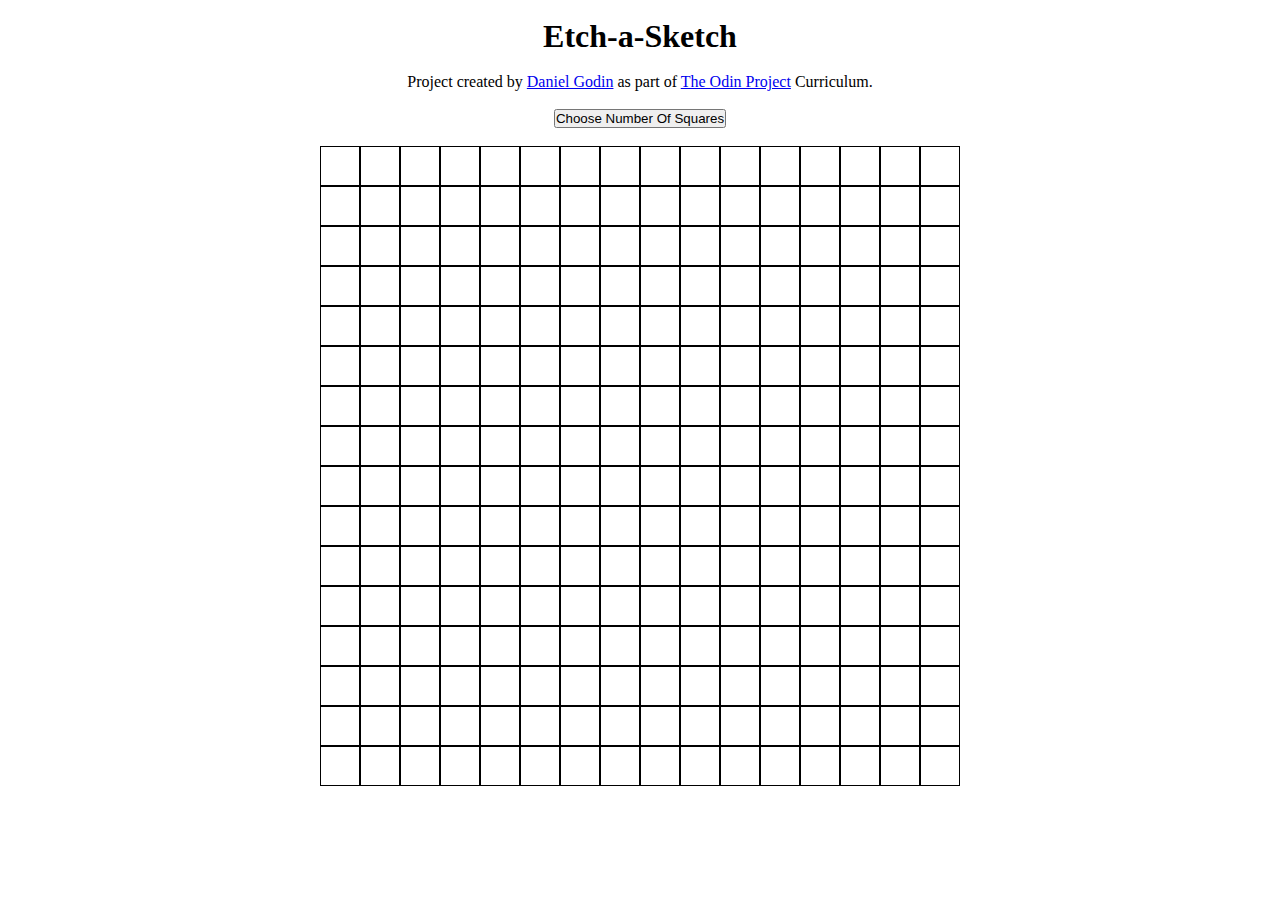
==== index.html @ 39e254fe "Just some spacing clean up" ====
<!DOCTYPE html>
<html lang="en">
<head>
    <meta charset="UTF-8">
    <meta http-equiv="X-UA-Compatible" content="IE=edge">
    <meta name="viewport" content="width=device-width, initial-scale=1.0">
    <link rel="stylesheet" href="./style.css">
    <title>Etch-a-Sketch - Daniel Godin - For The Odin Project</title>
</head>
<body>
<div id="pageContainer">
    <h1>Etch-a-Sketch</h1>
    <p>Project created by <a href="https://danielgodin.org" target="_blank">Daniel Godin</a> as part of <a href="https://theodinproject.org" target="_blank">The Odin Project</a> Curriculum.</p>
    <div id="btnContainer">
        <button onclick="resizeGrid()">Choose Number Of Squares</button>
    </div>
    <div id="gridContainer"> 
    </div>
</div>  
<script src="./script.js"></script>
</body>
</html>
---- style.css ----
:root {

}

* {
    margin: 0;
    padding: 0;
}

html {
    box-sizing: border-box;
    height: 100vh;
    width: 100vw;
}

h1 {
    padding-top: 2vh;
}

#pageContainer {
    display: flex;
    flex-flow: column nowrap;
    justify-content: flex-start;
    align-items: center;
    height: 100vh;
    width: 100vw;
    gap: 2vh;
}

#gridContainer {
    width: 50vw;
    height: 50vw;
    display: grid;
    grid-template-rows: repeat(16, minmax(5px, 1fr));
    grid-template-columns: repeat(16, minmax(5px, 1fr));
}

.grid-item {
    border: 1px solid black;
}
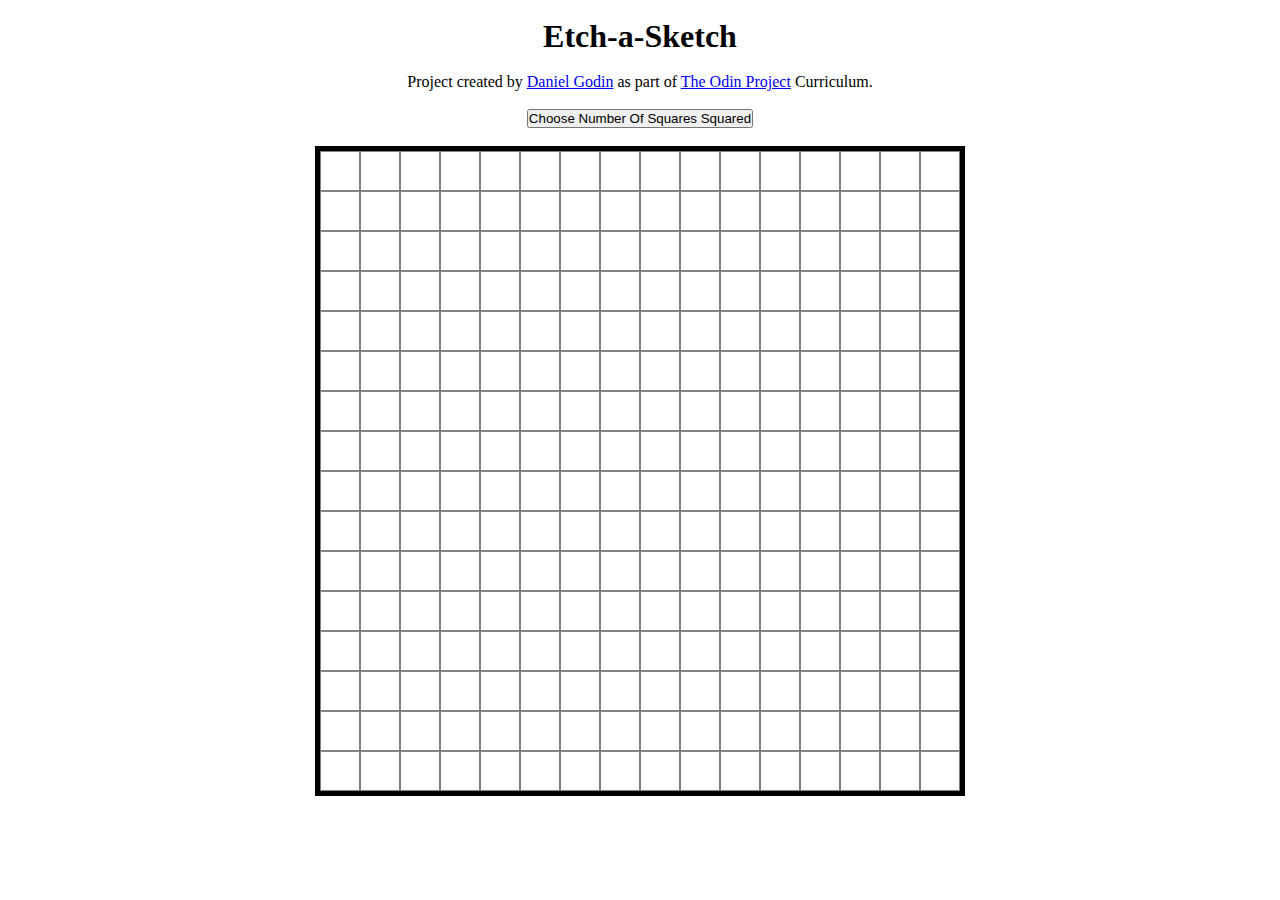
==== commit f3ab34f8: "Cleaned up and removed unncessary things.  Later need to create a toggle to switch between color fun" ====
--- a/index.html
+++ b/index.html
@@ -12,7 +12,7 @@
     <h1>Etch-a-Sketch</h1>
     <p>Project created by <a href="https://danielgodin.org" target="_blank">Daniel Godin</a> as part of <a href="https://theodinproject.org" target="_blank">The Odin Project</a> Curriculum.</p>
     <div id="btnContainer">
-        <button onclick="resizeGrid()">Choose Number Of Squares</button>
+        <button onclick="resizeGrid()">Choose Number Of Squares Squared</button>
     </div>
     <div id="gridContainer"> 
     </div>
--- a/style.css
+++ b/style.css
@@ -1,7 +1,3 @@
-:root {
-
-}
-
 * {
     margin: 0;
     padding: 0;
@@ -33,8 +29,9 @@
     display: grid;
     grid-template-rows: repeat(16, minmax(5px, 1fr));
     grid-template-columns: repeat(16, minmax(5px, 1fr));
+    border: 5px solid black;
 }
 
 .grid-item {
-    border: 1px solid black;
+    border: 1px solid grey;
 }